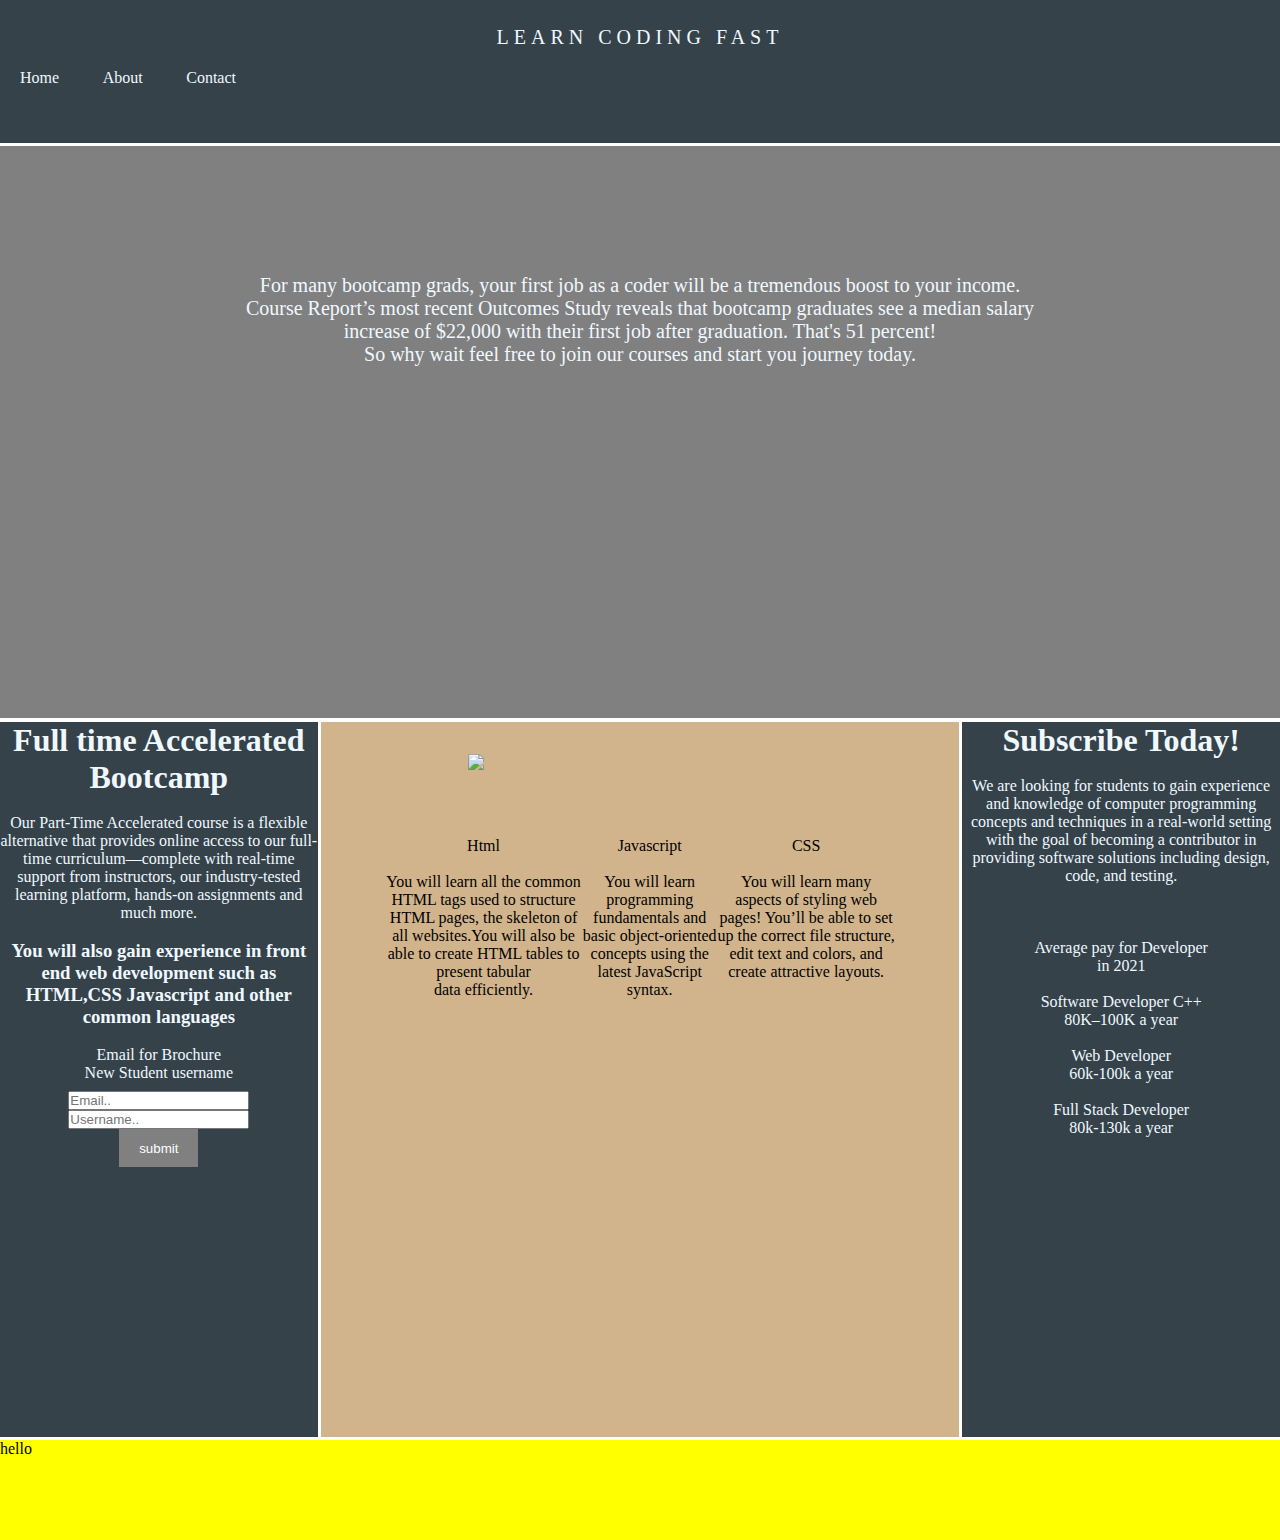
==== website2.0/index.html @ 17ba8200 "update" ====
<!DOCTYPE html>
<html lang="en">
<head>
    <link rel="stylesheet" href="style.css">
    <title>Document</title>
</head>
<body>
    <div class="container">
        <nav>
            <div class="logo">
                Learn coding fast
            </div>
            <ul>
                <li id="home"><a href="index.html">Home</a></li>
                <li id="about"><a href="index.html">About</a></li>
                <li id="contact"><a href="index.html">Contact</a></li>
            </ul>
        </nav>
        <div id="homeImg"><p>For many bootcamp grads, your first job as a coder will be a tremendous boost to your income.<br> Course Report’s most recent Outcomes Study reveals that bootcamp graduates see a median salary<br> increase of $22,000 with their first job after graduation. That's 51 percent! <br> So why wait feel free to join our courses and start you journey today. </p></div>
        <main>
            <h1>Subscribe Today!</h1>
            <br>
            <p>We are looking for students to gain experience and knowledge of computer programming concepts and techniques in a real-world setting with the goal of becoming a contributor in providing software solutions including design, code, and testing.</p>
            <br>
            <br>
            <br>
            <ul> Average pay for Developer
                <p>in 2021</p>
                <br>
                <li>Software Developer C++<br>
                    80K–100K a year</li>
                    <br>
                <li>Web Developer<br>
                60k-100k a year</li>
                <br>
                <li>Full Stack Developer<br>
                80k-130k a year</li>
            </ul>
        </main>
        <div id="sidebar">
            <h1> Full time Accelerated Bootcamp </h1>
            <br>
            <p>Our Part-Time Accelerated course is a flexible alternative that provides online access to our full-time curriculum—complete with real-time support from instructors, our industry-tested learning platform, hands-on assignments and much more.</p> <br>
            <h3>You will also gain experience in front end web development such as HTML,CSS Javascript and other common languages</h3>
            <br>
            <p>Email for Brochure</p>
            <p>New Student username</p>
            <div class="info">
            <table>  
               <input type="text" placeholder="Email..">
            </table>
            <table>  
                <input type="text" placeholder="Username..">
                <br>
                <button type="submit" class="button_1">submit</button>
             </table>
            </div>      
        </div>
        <div id="content1">
            <img src="https://encrypted-tbn0.gstatic.com/images?q=tbn:ANd9GcT9uzJNM20JcOjRPmGmRQpqkSFW_Vp8RODGrw&usqp=CAU">
            <ul>
                <li>Html
                    <br>
                    <br>
                    <p>You will learn all the common HTML tags used to structure HTML pages, the skeleton of all websites.You will also be able to create HTML tables to present tabular<br> data efficiently.</p>
                </li>
                <li>Javascript
                    <br>
                    <br>
                    <p>You will learn programming fundamentals and basic object-oriented concepts using the latest JavaScript syntax.</p>
                </li>
                <li>CSS
                    <br>
                    <br>
                    <p>You will learn many aspects of styling web pages! You’ll be able to set up the correct file structure, edit text and colors, and create attractive layouts.</p>
                </li>
            </ul> 
            </div>
        </div>
       <footer>
           hello
       </footer>
    </div>
</body>
</html>
---- website2.0/style.css ----
*{
    margin: 0px;
    padding: 0px;
    box-sizing: border-box;
}
.container {
    display: grid;
    height: 160vh;
    grid-template-columns: 1fr 1fr 1fr 1fr;
    grid-template-rows: 0.2fr 0.8fr 1fr 0fr;
    grid-template-areas: 
    "nav nav nav nav"
    "homeImg homeImg homeImg homeImg"
    "sidebar content1 content1 main"
    "footer footer footer footer";
    grid-gap: 0.2rem; 
    
}

.logo {
    color: aliceblue;
    text-transform: uppercase;
    letter-spacing: 5px;
    font-size: 20px;
    text-align: center;
    margin-top: 2%;
}

nav {
    background: #35424a;
    grid-area: nav;
}

nav ul {
    display: inline;
 padding: 20px 20px 20px;
 display: flex;
 justify-content: space-between;
 width: 20%;
 list-style: none;

}


nav ul li:hover {
 text-transform: uppercase;
 background: gray;
}

nav li a{
    color: aliceblue;
    text-decoration: none;
}



main {
    background: #35424a;
    grid-area: main;
    text-align: center;
    color: aliceblue;
}

#sidebar{
    background: #35424a;
    grid-area: sidebar;
    text-align: center;
    
}

#sidebar h1 {
    text-align: center;
    color: aliceblue;
    
}

#sidebar p {
    text-align: center;
    color: aliceblue;
}

#sidebar h3 {
    text-align: center;
    color: aliceblue;
}

.info {
    margin-top: 3%;
}

#content1 {
    background: tan;
    grid-area: content1;
}

#content1 ul {
    display: flex;
    text-align: center;
    justify-content: space-between;
   padding: 10% 10% 10%;
   list-style: none;

}



#content1 p {
    
    text-align: center;
}

#content1 img {
    margin-top: 5%;
    margin-left: 23%;
}

#content2 {
    background: purple;
    grid-area: content2;
}

#content3 {
    background: purple;
    grid-area: content3;
}

#homeImg {
    background: gray;
   grid-area: homeImg;
   background-image: url(http://absfreepic.com/absolutely_free_photos/small_photos/beautiful-star-sky-4256x2832_53112.jpg);
   color: aliceblue;
   text-align: center;
}

#homeImg p {
    margin-top: 10%;
    font-size: 20px;
}

.button_1 {
    height: 38px;
    background: gray;
    border: none;
    padding-left: 20px;
    padding-right: 20px;
    color: #ffffff;
    
}

.button_1:hover {
    text-shadow: 1px 1px #35424a;
    color: darkslategrey;
}
footer {
    background: yellow;
    grid-area: footer;
    height: 100px;
    
    
}
/* tablet */
@media screen and (max-width: 768px) {
    .container {
        grid-template-columns: 1fr 1fr 1fr;
        grid-template-rows: 0.8fr 1.5fr 0.8fr 0.8fr;
        grid-template-areas: 
        "nav nav nav "
        "sidebar content1 content1"
        "main main main"
        "footer footer footer ";
    }
}
/* phone */
@media screen and (max-width: 500px) {
    .container{
        grid-template-columns: 1fr;
        grid-template-rows: 0.4fr 0.4fr 2.2fr 1.2fr 1.2fr 1.2fr 1fr;
        grid-template-areas: 
        "nav"
        "sidebar"
        "main"
        "content1"
        "footer";
    }
}
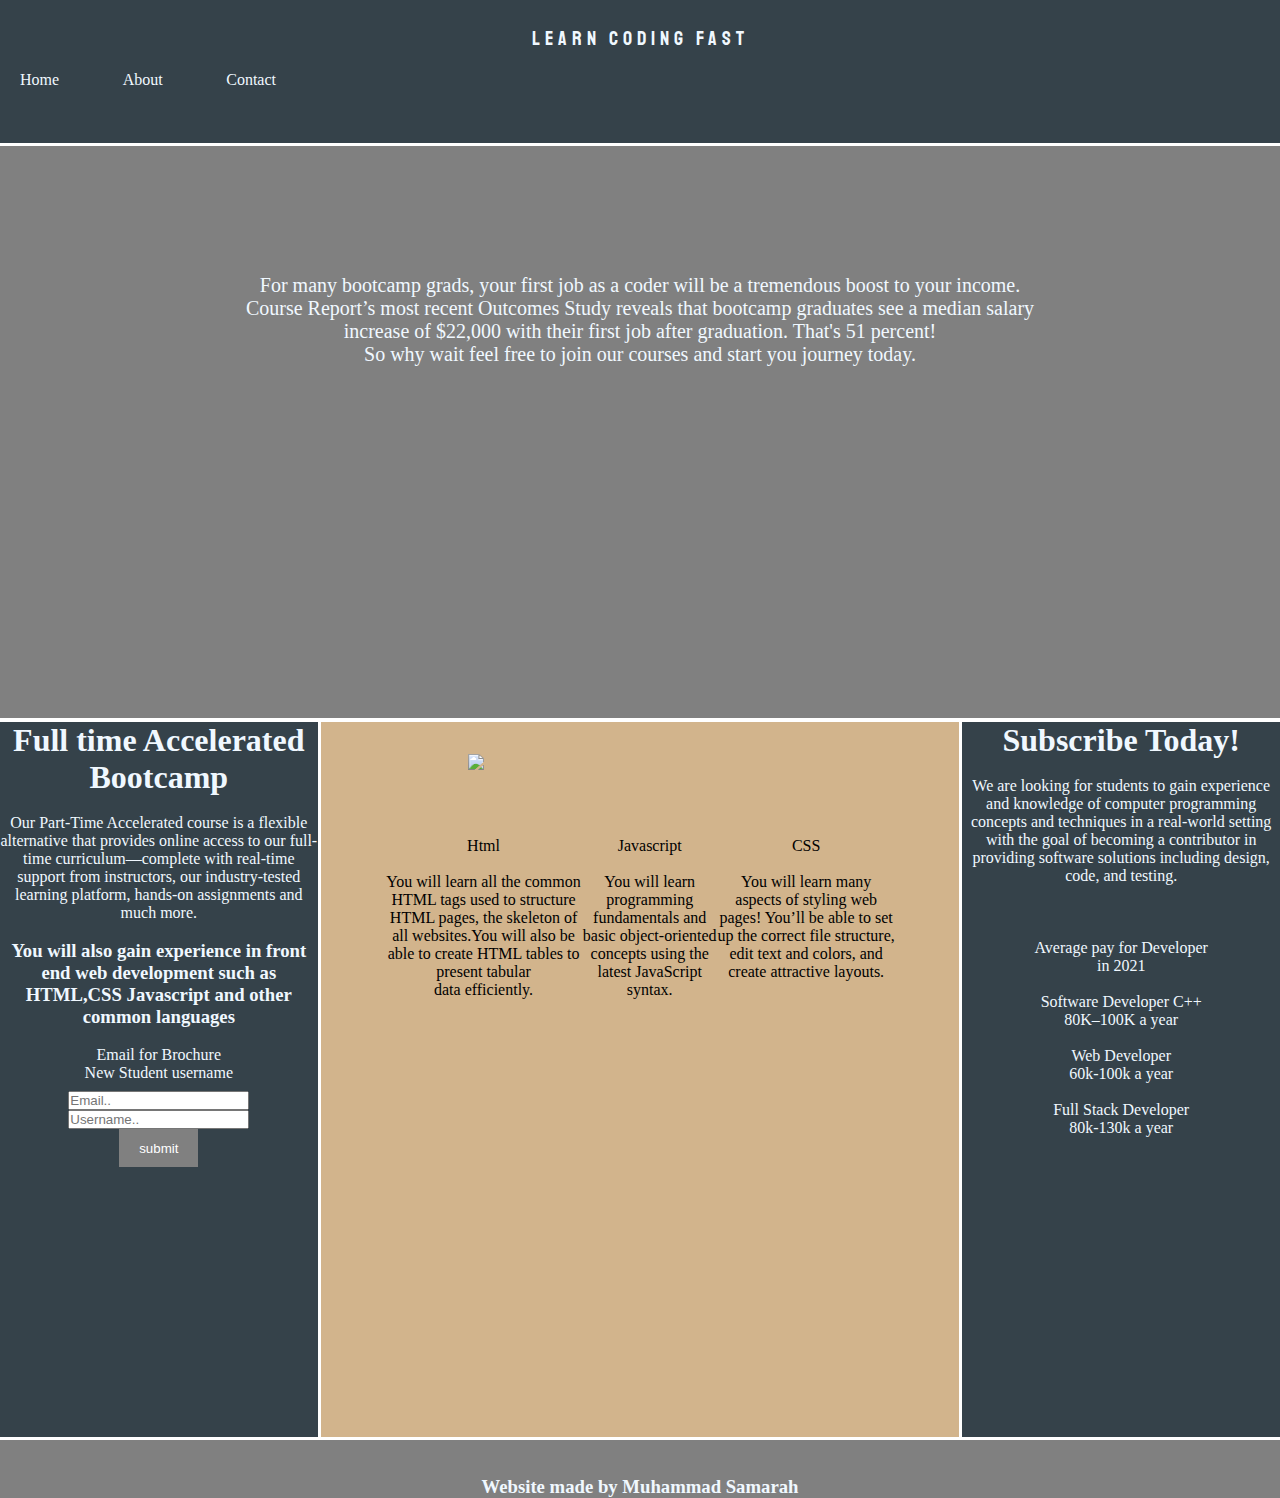
==== commit 92208f74: "update" ====
--- a/website2.0/index.html
+++ b/website2.0/index.html
@@ -1,15 +1,21 @@
 <!DOCTYPE html>
 <html lang="en">
 <head>
+    <link rel="preconnect" href="https://fonts.gstatic.com">
+<link href="https://fonts.googleapis.com/css2?family=Staatliches&display=swap" rel="stylesheet">
     <link rel="stylesheet" href="style.css">
     <title>Document</title>
 </head>
 <body>
     <div class="container">
+        
         <nav>
+            <header>
             <div class="logo">
+                
                 Learn coding fast
             </div>
+        </header>
             <ul>
                 <li id="home"><a href="index.html">Home</a></li>
                 <li id="about"><a href="index.html">About</a></li>
@@ -78,7 +84,9 @@
             </div>
         </div>
        <footer>
-           hello
+           <br>
+           <br>
+           <h3>Website made by Muhammad Samarah</h3>
        </footer>
     </div>
 </body>
--- a/website2.0/style.css
+++ b/website2.0/style.css
@@ -1,7 +1,7 @@
 *{
     margin: 0px;
     padding: 0px;
-    box-sizing: border-box;
+    
 }
 .container {
     display: grid;
@@ -24,6 +24,7 @@
     font-size: 20px;
     text-align: center;
     margin-top: 2%;
+    font-family: 'Staatliches', cursive;                               /* Google Font*/
 }
 
 nav {
@@ -99,6 +100,7 @@
     justify-content: space-between;
    padding: 10% 10% 10%;
    list-style: none;
+   
 
 }
 
@@ -152,12 +154,14 @@
     color: darkslategrey;
 }
 footer {
-    background: yellow;
-    grid-area: footer;
-    height: 100px;
-    
-    
-}
+    background: gray;
+    grid-area: footer; 
+    
+    text-align: center;
+    color: aliceblue;
+}
+
+
 /* tablet */
 @media screen and (max-width: 768px) {
     .container {
@@ -165,21 +169,48 @@
         grid-template-rows: 0.8fr 1.5fr 0.8fr 0.8fr;
         grid-template-areas: 
         "nav nav nav "
-        "sidebar content1 content1"
-        "main main main"
-        "footer footer footer ";
-    }
+        "homeImg homeImg homeImg"
+        "content1 content1 main"
+        "sidebar sidebar sidebar"
+        ;
+    }
+
+    footer {
+        color: #35424a;
+    }
+
+    #content1 img {
+        margin-left: 17%;
+    }
+
+    #homeImg p {
+        margin-bottom: 3%;
+    }
+
 }
 /* phone */
 @media screen and (max-width: 500px) {
     .container{
         grid-template-columns: 1fr;
-        grid-template-rows: 0.4fr 0.4fr 2.2fr 1.2fr 1.2fr 1.2fr 1fr;
+        grid-template-rows: 0.4fr 0.4fr 2.2fr 1.2fr 1.2fr 1.2fr 1fr ;
         grid-template-areas: 
         "nav"
+        "homeImg"
+        "content1"
+        "main"
         "sidebar"
-        "main"
-        "content1"
-        "footer";
-    }
+        ;
+    }
+
+  footer {
+      color: #35424a;
+  }
+
+  #homeImg p {
+    margin-bottom: 3%;
+}
+
+  #content1 img {
+    margin-left: 9%;
+}
 }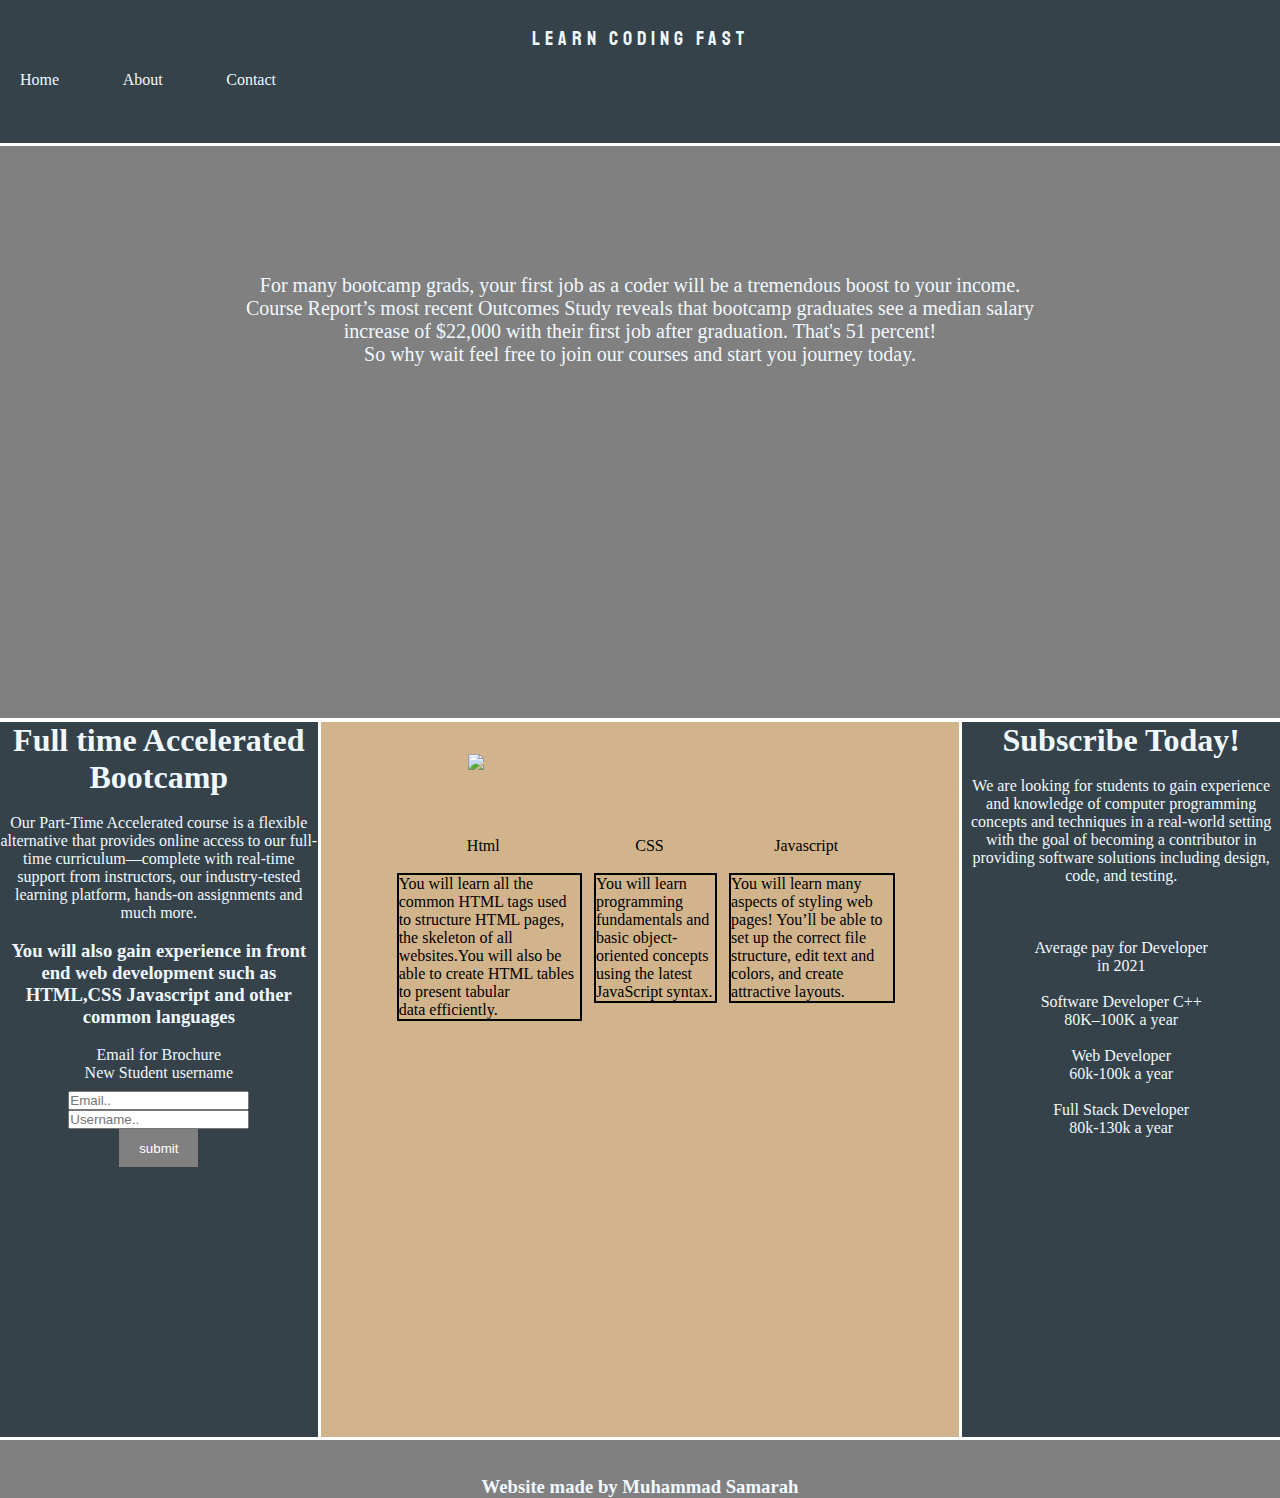
==== commit a5971d9c: "update" ====
--- a/website2.0/index.html
+++ b/website2.0/index.html
@@ -70,12 +70,12 @@
                     <br>
                     <p>You will learn all the common HTML tags used to structure HTML pages, the skeleton of all websites.You will also be able to create HTML tables to present tabular<br> data efficiently.</p>
                 </li>
-                <li>Javascript
+                <li>CSS
                     <br>
                     <br>
                     <p>You will learn programming fundamentals and basic object-oriented concepts using the latest JavaScript syntax.</p>
                 </li>
-                <li>CSS
+                <li>Javascript
                     <br>
                     <br>
                     <p>You will learn many aspects of styling web pages! You’ll be able to set up the correct file structure, edit text and colors, and create attractive layouts.</p>
--- a/website2.0/style.css
+++ b/website2.0/style.css
@@ -108,7 +108,9 @@
 
 #content1 p {
     
-    text-align: center;
+    text-align: left;
+    border: 2px solid black;
+    margin-left: 12px;
 }
 
 #content1 img {
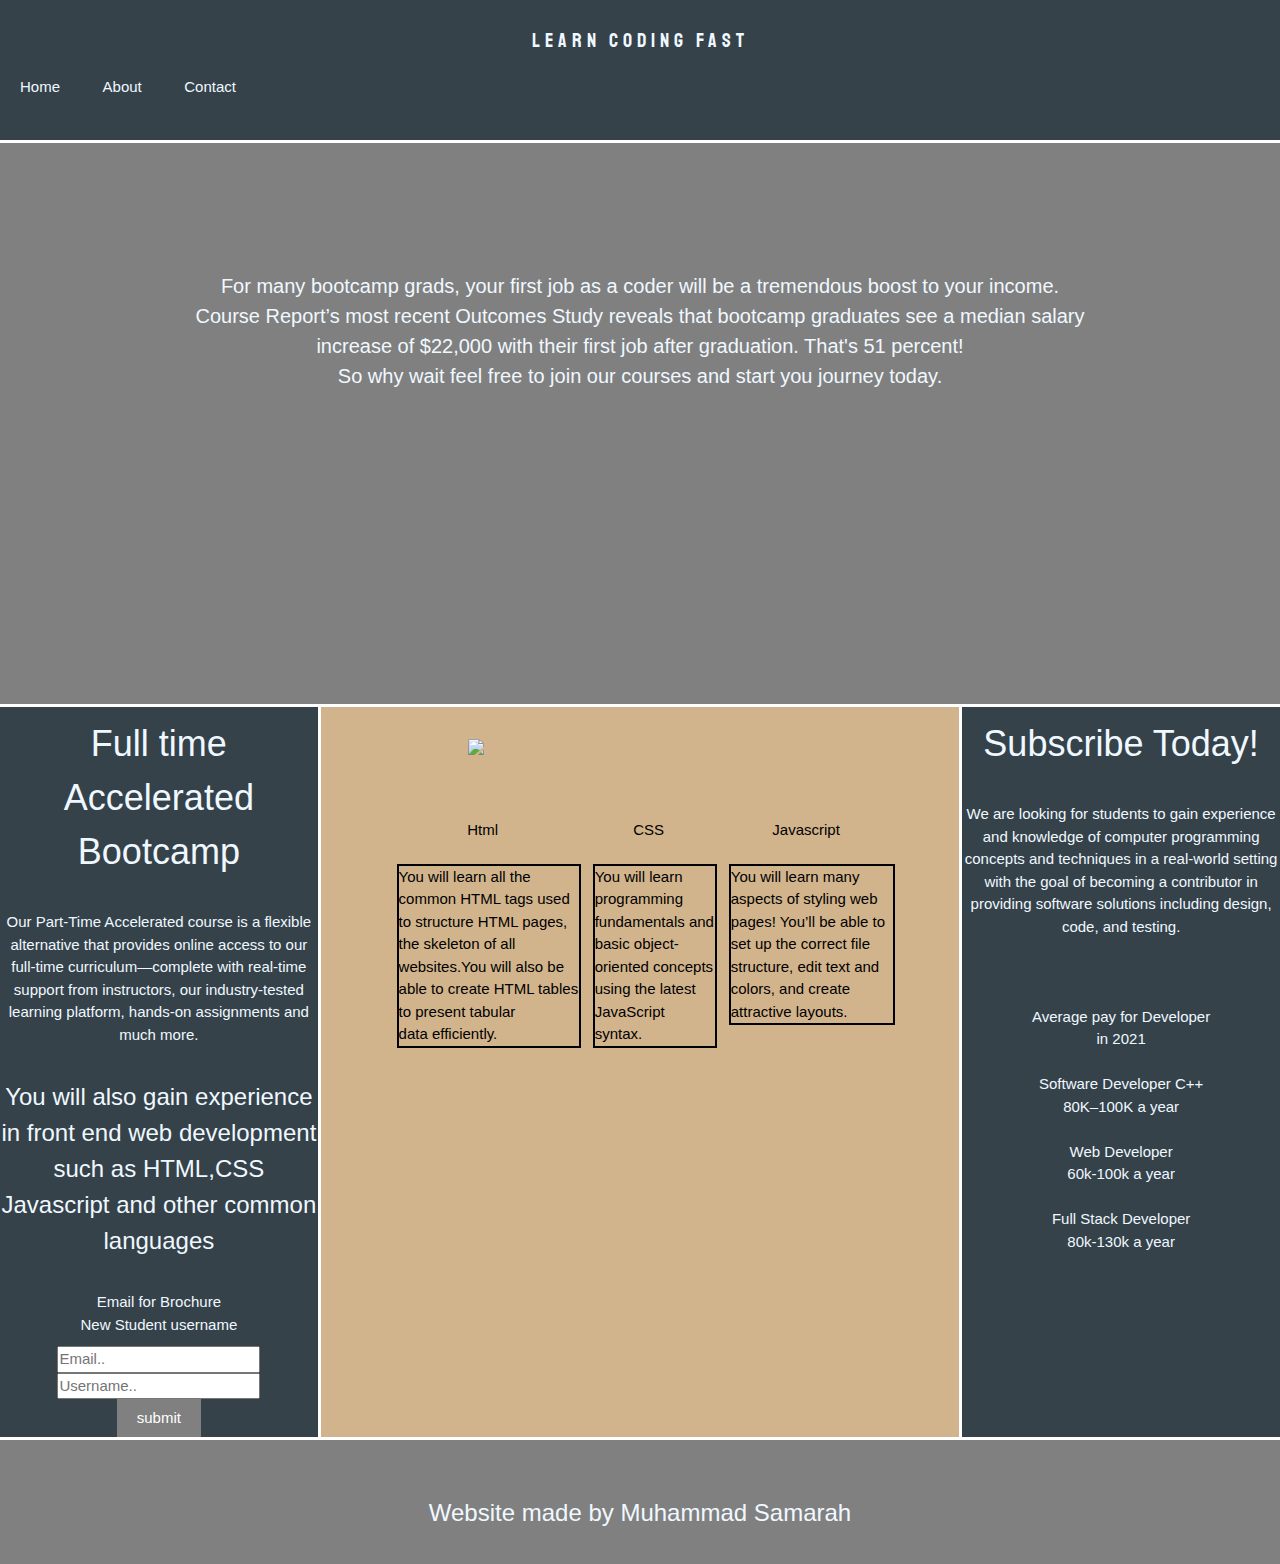
==== commit 5c019f88: "update" ====
--- a/website2.0/index.html
+++ b/website2.0/index.html
@@ -3,8 +3,10 @@
 <head>
     <link rel="preconnect" href="https://fonts.gstatic.com">
 <link href="https://fonts.googleapis.com/css2?family=Staatliches&display=swap" rel="stylesheet">
+<link rel="stylesheet" href="https://www.w3schools.com/w3css/4/w3.css">
+<link rel="stylesheet" href="https://cdnjs.cloudflare.com/ajax/libs/font-awesome/4.7.0/css/font-awesome.min.css">
     <link rel="stylesheet" href="style.css">
-    <title>Document</title>
+    <title>Learn Coding</title>
 </head>
 <body>
     <div class="container">
@@ -15,11 +17,13 @@
                 
                 Learn coding fast
             </div>
+       
         </header>
             <ul>
                 <li id="home"><a href="index.html">Home</a></li>
-                <li id="about"><a href="index.html">About</a></li>
-                <li id="contact"><a href="index.html">Contact</a></li>
+                <li id="about"><a href="about.html">About</a></li>
+                <li id="contact"><a href="contact.html">Contact</a></li>
+               
             </ul>
         </nav>
         <div id="homeImg"><p>For many bootcamp grads, your first job as a coder will be a tremendous boost to your income.<br> Course Report’s most recent Outcomes Study reveals that bootcamp graduates see a median salary<br> increase of $22,000 with their first job after graduation. That's 51 percent! <br> So why wait feel free to join our courses and start you journey today. </p></div>
@@ -87,6 +91,8 @@
            <br>
            <br>
            <h3>Website made by Muhammad Samarah</h3>
+           
+         <br>
        </footer>
     </div>
 </body>
